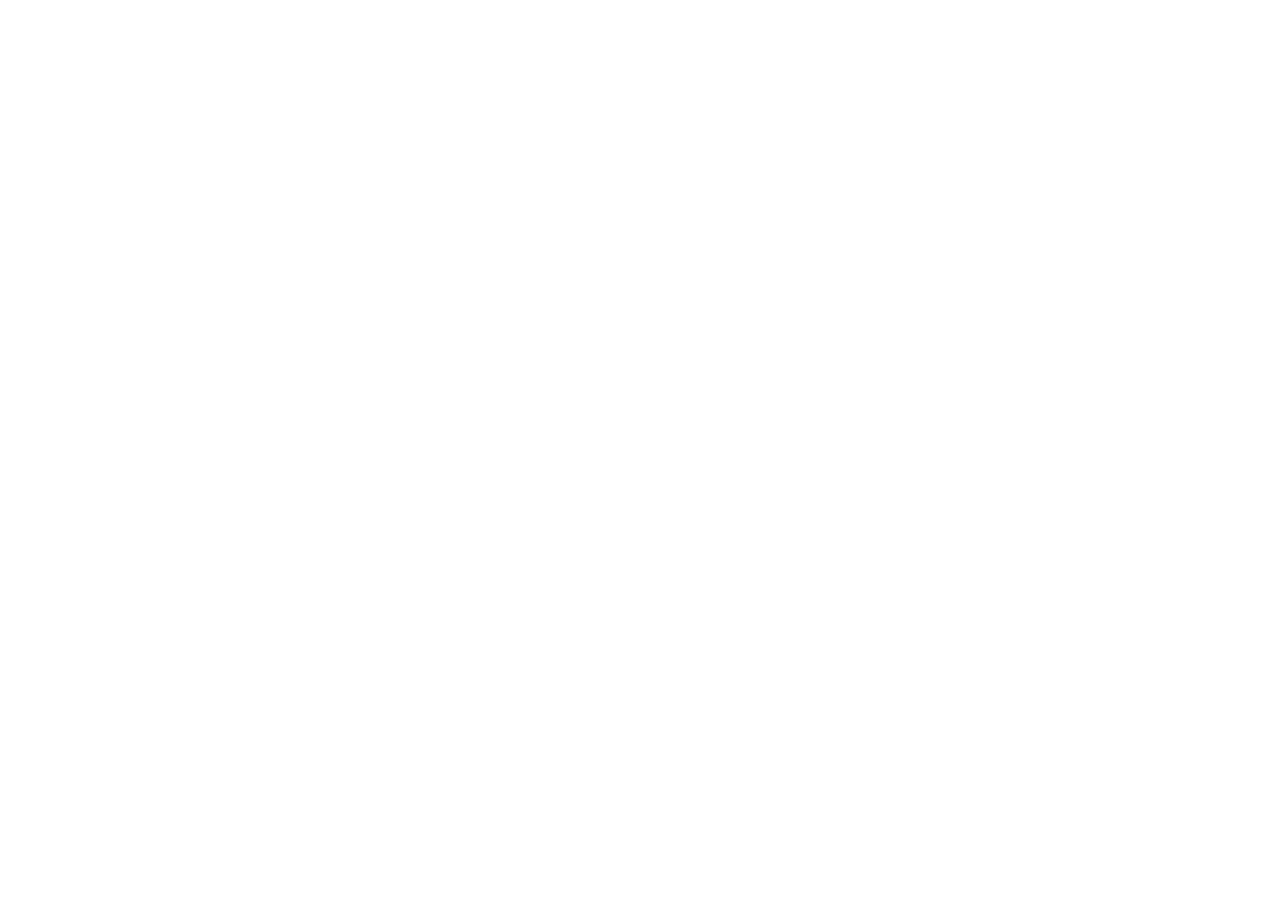
==== index.html @ 9faed5ee "start" ====
<!DOCTYPE html>
<html lang="en">
<head>
    <meta charset="UTF-8">
    <meta http-equiv="X-UA-Compatible" content="IE=edge">
    <meta name="viewport" content="width=device-width, initial-scale=1.0">
    <title>Document</title>
</head>
<body>
    
</body>
</html>
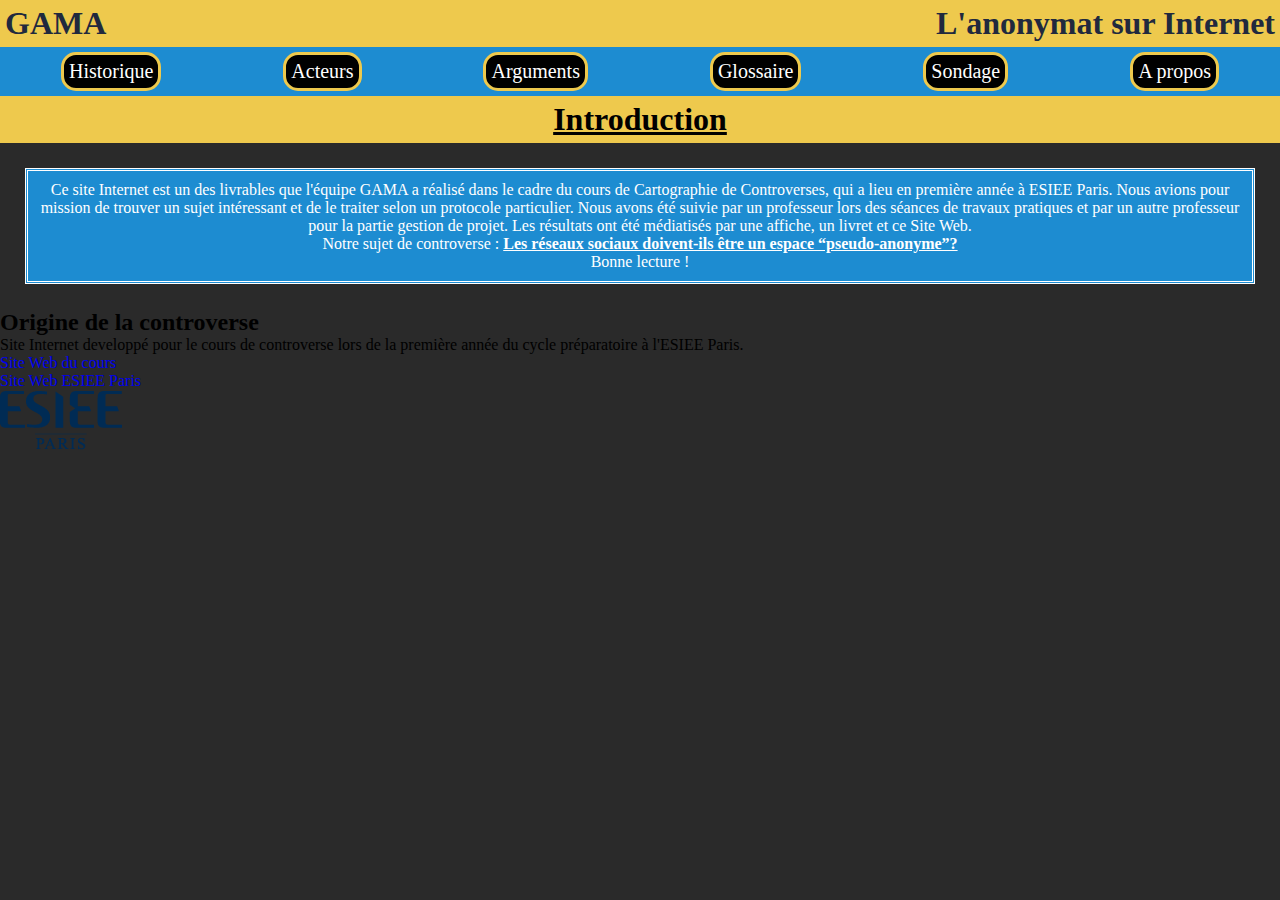
==== commit f2647c28: "Advance for the first page" ====
--- a/index.html
+++ b/index.html
@@ -1,12 +1,48 @@
 <!DOCTYPE html>
-<html lang="en">
+<html lang="fr">
 <head>
     <meta charset="UTF-8">
     <meta http-equiv="X-UA-Compatible" content="IE=edge">
     <meta name="viewport" content="width=device-width, initial-scale=1.0">
-    <title>Document</title>
+    <link rel="stylesheet" href="CSS/index.css"/>
+    <title>GAMA</title>
+    
 </head>
 <body>
-    
+    <header>
+        <h1>GAMA</h1>
+        <h1>L'anonymat sur Internet</h1>
+    </header>
+    <nav>
+        <div><a href="historique.html">Historique</a></div>
+        <div><a href="actor.html">Acteurs</a></div>
+        <div><a href="arguments.html">Arguments</a></div>
+        <div><a href="glossary.html">Glossaire</a></div>
+        <div><a href="feedback.html">Sondage</a></div>
+        <div><a href="about.html">A propos</a></div>
+    </nav>
+    <main>
+        <div id="title">
+            <h1>Introduction</h1>
+        </div>
+        <div id="introductionText">
+            <p>Ce site Internet est un des livrables que l'équipe GAMA a réalisé dans le cadre du cours de Cartographie de Controverses, qui a lieu en première année à ESIEE Paris. Nous avions pour mission de trouver 
+                un sujet intéressant et de le traiter selon un protocole particulier. Nous avons été suivie par un professeur lors des séances de travaux pratiques et par un autre professeur pour la partie gestion de 
+                projet. Les résultats ont été médiatisés par une affiche, un livret et ce Site Web.<br />Notre sujet de controverse : <span>Les réseaux sociaux doivent-ils être un espace “pseudo-anonyme”?</span><br />Bonne lecture !
+            </p>
+        </div>
+        <div>
+            <h2>Origine de la controverse</h2>
+        </div>
+    </main>
+    <footer>
+        <div>
+            <p>Site Internet developpé pour le cours de controverse lors de la première année du cycle préparatoire à l'ESIEE Paris.<br>
+            <a href="https://www.controverses-esiee.fr">Site Web du cours</a><br />
+            <a href="https://www.esiee.fr">Site Web ESIEE Paris</a>
+            </p>
+        </div>
+        <img src="img/logoESIEE.png" alt="Logo ESIEE Paris"/>
+    </footer>
 </body>
 </html>--- a/CSS/index.css
+++ b/CSS/index.css
@@ -0,0 +1,66 @@
+*{
+    margin: 0;
+    text-decoration: transparent;
+}
+
+body{
+    background-color: #000000d5;
+}
+
+header{
+    display: flex;
+    justify-content: space-between;
+
+    color: #21293E;
+    background-color: #EEC94D;
+}
+
+header > h1{
+    padding: 5px;
+}
+
+nav{
+    background-color: #1D8CD1;
+    position: sticky;
+    display: flex;
+    justify-content: space-around;
+}
+
+nav > div{
+    border: solid #EEC94D;
+    border-radius: 15px;
+
+    background-color: #000000;
+
+    margin: 5px;
+    padding: 5px;
+}
+
+nav a{  
+    font-size: 20px;
+    display: block;
+    color: #ffffff;
+}
+
+#title{
+    background-color: #EEC94D;
+    text-decoration: underline solid;
+    text-align: center;
+    padding: 5px;
+}
+
+#introductionText{
+    color: #ffffff;
+    background-color: #1D8CD1;
+    border: double;
+    margin: 25px;
+    padding: 10px;
+    
+    text-align: center;
+}
+
+#introductionText span{
+    font-weight: bold;
+    text-decoration: underline solid;
+}
+
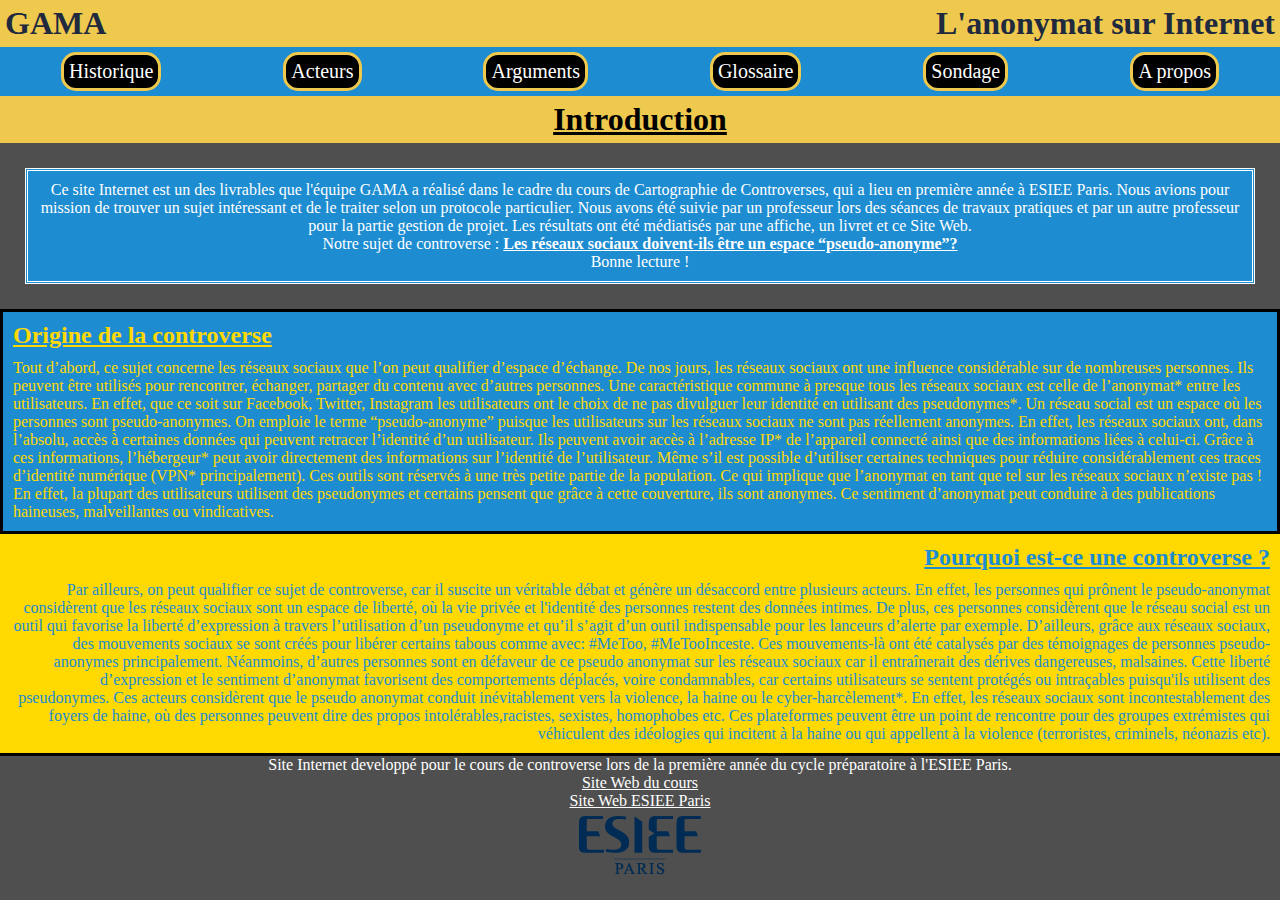
==== commit 6028ebbc: "advance" ====
--- a/index.html
+++ b/index.html
@@ -26,13 +26,26 @@
             <h1>Introduction</h1>
         </div>
         <div id="introductionText">
-            <p>Ce site Internet est un des livrables que l'équipe GAMA a réalisé dans le cadre du cours de Cartographie de Controverses, qui a lieu en première année à ESIEE Paris. Nous avions pour mission de trouver 
+            <p>
+                Ce site Internet est un des livrables que l'équipe GAMA a réalisé dans le cadre du cours de Cartographie de Controverses, qui a lieu en première année à ESIEE Paris. Nous avions pour mission de trouver 
                 un sujet intéressant et de le traiter selon un protocole particulier. Nous avons été suivie par un professeur lors des séances de travaux pratiques et par un autre professeur pour la partie gestion de 
                 projet. Les résultats ont été médiatisés par une affiche, un livret et ce Site Web.<br />Notre sujet de controverse : <span>Les réseaux sociaux doivent-ils être un espace “pseudo-anonyme”?</span><br />Bonne lecture !
             </p>
         </div>
-        <div>
+        <div id="originControversy">
             <h2>Origine de la controverse</h2>
+            <p> 
+                Tout d’abord, ce sujet concerne les réseaux sociaux que l’on peut qualifier d’espace d’échange. De nos jours, les réseaux sociaux ont une influence considérable sur de nombreuses personnes. Ils peuvent être utilisés pour rencontrer, échanger, partager du contenu avec d’autres personnes. Une caractéristique commune à presque tous les réseaux sociaux est celle de l’anonymat* entre les utilisateurs. En effet, que ce soit sur Facebook, Twitter, Instagram les utilisateurs ont le choix de ne pas divulguer leur identité en utilisant des pseudonymes*. Un réseau social est un espace où les personnes sont pseudo-anonymes. 
+                On emploie le terme “pseudo-anonyme” puisque les utilisateurs sur les réseaux sociaux ne sont pas réellement anonymes. En effet, les réseaux sociaux ont, dans l’absolu, accès à certaines données qui peuvent retracer l’identité d’un utilisateur. Ils peuvent avoir accès à l’adresse IP* de l’appareil connecté ainsi que des informations liées à celui-ci. Grâce à ces informations, l’hébergeur* peut avoir directement des informations sur l’identité de l’utilisateur. Même s’il est possible d’utiliser certaines techniques pour réduire considérablement ces traces d’identité numérique (VPN* principalement). Ces outils sont réservés à une très petite partie de la population. Ce qui implique que l’anonymat en tant que tel sur les réseaux sociaux n’existe pas ! En effet, la plupart des utilisateurs utilisent des pseudonymes et certains pensent que grâce à cette couverture, ils sont anonymes. Ce sentiment d’anonymat peut conduire à des publications haineuses, malveillantes ou vindicatives. 
+            </p>
+        </div>
+        <div id="whyControversy">
+            <h2>Pourquoi est-ce une controverse ?</h2>
+            <p>
+                Par ailleurs, on peut qualifier ce sujet de controverse, car il suscite un véritable débat et génère un désaccord entre plusieurs acteurs. En effet, les personnes qui prônent le pseudo-anonymat considèrent que les réseaux sociaux sont un espace de liberté, où la vie privée et l'identité des personnes restent des données intimes. De plus, ces personnes considèrent que le réseau social est un outil qui favorise la liberté d’expression à travers l’utilisation d’un pseudonyme et qu’il s’agit d’un outil indispensable pour les lanceurs d’alerte par exemple. D’ailleurs, grâce aux réseaux sociaux, des mouvements sociaux se sont créés pour libérer certains tabous comme avec: #MeToo, #MeTooInceste. Ces mouvements-là ont été catalysés par des témoignages de personnes pseudo-anonymes principalement. 
+                Néanmoins, d’autres personnes sont en défaveur de ce pseudo anonymat sur les réseaux sociaux car il entraînerait des dérives dangereuses, malsaines. 
+                Cette liberté d’expression et le sentiment d’anonymat favorisent des comportements déplacés, voire condamnables, car certains utilisateurs se sentent protégés ou intraçables puisqu'ils utilisent des pseudonymes. Ces acteurs considèrent que le pseudo anonymat conduit inévitablement vers la violence, la haine ou le cyber-harcèlement*. En effet, les réseaux sociaux sont incontestablement des foyers de haine, où des personnes peuvent dire des propos intolérables,racistes, sexistes, homophobes etc. Ces plateformes peuvent être un point de rencontre pour des groupes extrémistes qui véhiculent des idéologies qui incitent à la haine ou qui appellent à la violence (terroristes, criminels, néonazis etc).                 
+            </p>
         </div>
     </main>
     <footer>
@@ -42,7 +55,9 @@
             <a href="https://www.esiee.fr">Site Web ESIEE Paris</a>
             </p>
         </div>
-        <img src="img/logoESIEE.png" alt="Logo ESIEE Paris"/>
+        <div id="logoESIEE">
+            <img src="img/logoESIEE.png" alt="Logo ESIEE Paris"/>
+        </div>
     </footer>
 </body>
 </html>--- a/CSS/index.css
+++ b/CSS/index.css
@@ -4,7 +4,11 @@
 }
 
 body{
-    background-color: #000000d5;
+    background-color: #000000b0;
+}
+
+a{
+    color: #ffffff;
 }
 
 header{
@@ -22,6 +26,7 @@
 nav{
     background-color: #1D8CD1;
     position: sticky;
+    top: 0;
     display: flex;
     justify-content: space-around;
 }
@@ -39,7 +44,6 @@
 nav a{  
     font-size: 20px;
     display: block;
-    color: #ffffff;
 }
 
 #title{
@@ -64,3 +68,41 @@
     text-decoration: underline solid;
 }
 
+#originControversy{
+    background-color: #1D8CD1;
+    color: #ffd900;
+    padding: 10px;
+    text-align: left;
+    border: #000000 solid;
+}
+
+#originControversy h2{
+    text-decoration: underline solid;
+    padding-bottom: 10px;
+}
+
+#whyControversy{
+    color: #1D8CD1;
+    text-align: right;
+    background-color: #ffd900;
+    padding: 10px;
+    border-bottom: #000000 solid;
+}
+
+#whyControversy h2{
+    text-decoration: underline solid;
+    padding-bottom: 10px;
+}
+
+footer{
+    color: #ffffff;
+    text-align: center;
+}
+
+footer a{
+    text-decoration: underline solid;
+}
+
+#logoESIEE{
+    margin: 5px;
+}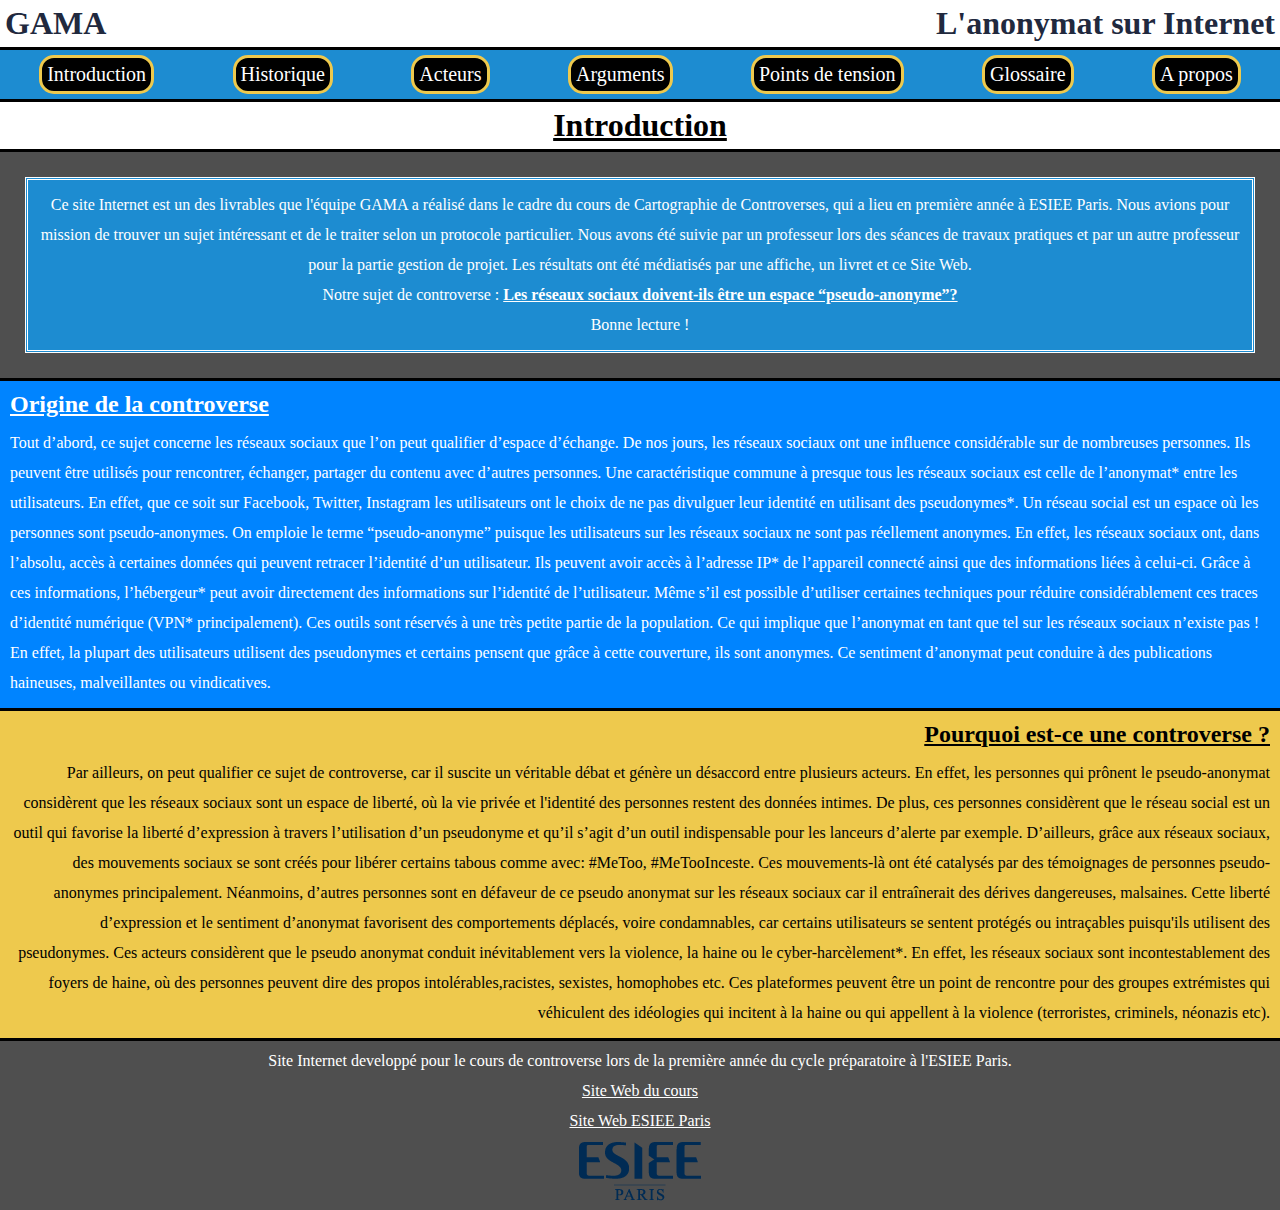
==== commit 3e547293: "final" ====
--- a/index.html
+++ b/index.html
@@ -14,17 +14,16 @@
         <h1>L'anonymat sur Internet</h1>
     </header>
     <nav>
+        <div><a href="index.html">Introduction</a></div>
         <div><a href="historique.html">Historique</a></div>
         <div><a href="actor.html">Acteurs</a></div>
         <div><a href="arguments.html">Arguments</a></div>
+        <div><a href="troubleSpot.html">Points de tension</a></div>
         <div><a href="glossary.html">Glossaire</a></div>
-        <div><a href="feedback.html">Sondage</a></div>
         <div><a href="about.html">A propos</a></div>
     </nav>
     <main>
-        <div id="title">
-            <h1>Introduction</h1>
-        </div>
+        <h1 id="title">Introduction</h1>
         <div id="introductionText">
             <p>
                 Ce site Internet est un des livrables que l'équipe GAMA a réalisé dans le cadre du cours de Cartographie de Controverses, qui a lieu en première année à ESIEE Paris. Nous avions pour mission de trouver 
--- a/CSS/index.css
+++ b/CSS/index.css
@@ -11,12 +11,16 @@
     color: #ffffff;
 }
 
+p{
+    line-height: 30px;
+}
+
 header{
     display: flex;
     justify-content: space-between;
 
     color: #21293E;
-    background-color: #EEC94D;
+    background-color: #ffffff;
 }
 
 header > h1{
@@ -29,6 +33,8 @@
     top: 0;
     display: flex;
     justify-content: space-around;
+    border-top: #000000 solid;
+    border-bottom: #000000 solid;
 }
 
 nav > div{
@@ -47,10 +53,11 @@
 }
 
 #title{
-    background-color: #EEC94D;
+    background-color: #ffffff;
     text-decoration: underline solid;
     text-align: center;
     padding: 5px;
+    border-bottom: #000000 solid;
 }
 
 #introductionText{
@@ -69,11 +76,12 @@
 }
 
 #originControversy{
-    background-color: #1D8CD1;
-    color: #ffd900;
+    background-color: rgb(0, 132, 255);
+    color: #ffffff;
     padding: 10px;
     text-align: left;
-    border: #000000 solid;
+    border-top: #000000 solid;
+    border-bottom: #000000 solid;
 }
 
 #originControversy h2{
@@ -82,9 +90,9 @@
 }
 
 #whyControversy{
-    color: #1D8CD1;
+    color: #000000;
     text-align: right;
-    background-color: #ffd900;
+    background-color: #EEC94D;
     padding: 10px;
     border-bottom: #000000 solid;
 }
@@ -97,6 +105,7 @@
 footer{
     color: #ffffff;
     text-align: center;
+    margin-top: 5px;
 }
 
 footer a{
